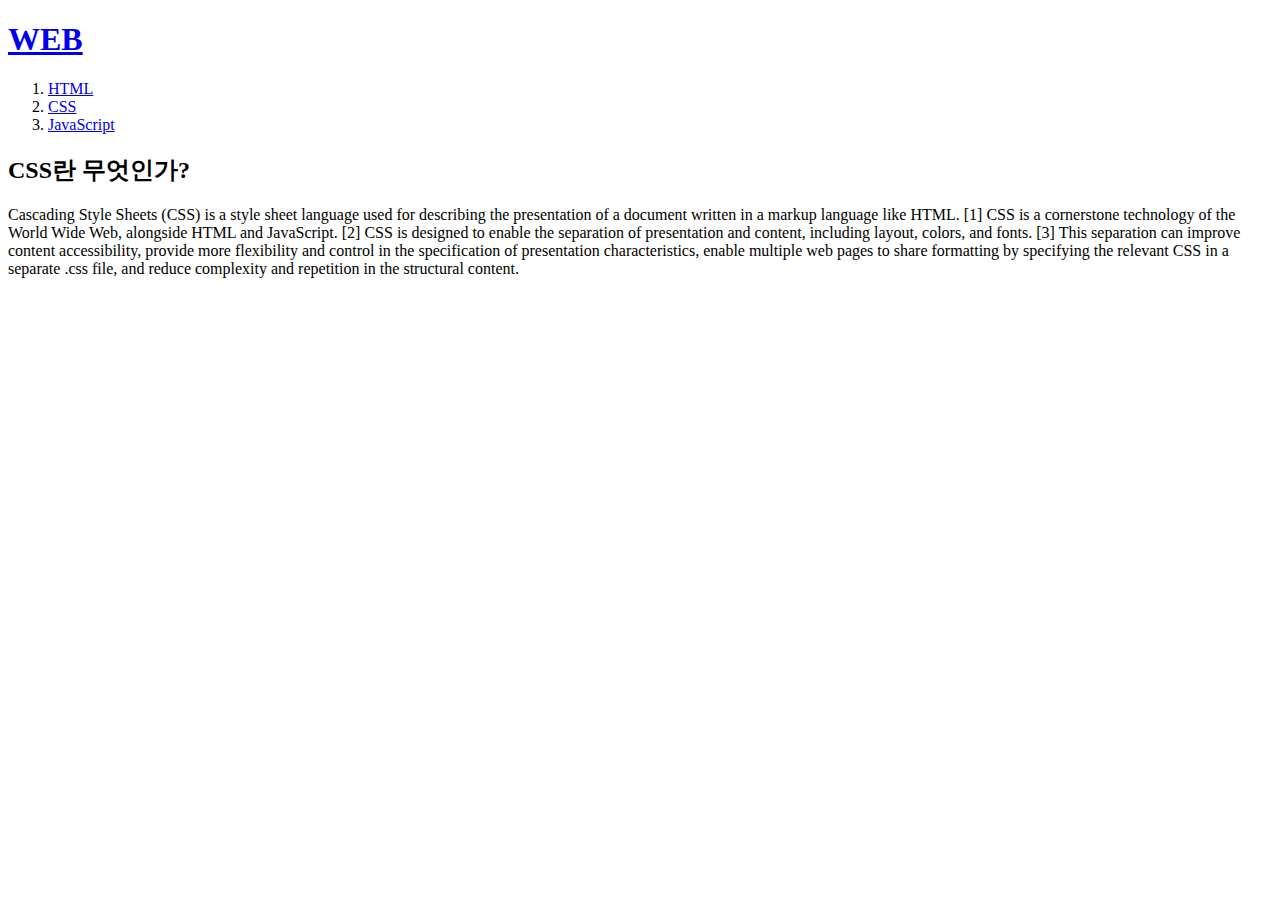
==== 2.html @ c16aed5b "first version" ====
<!DOCTYPE HTML>
<html>
  <head>
    <title>WEB1 - CSS</title>
    <meta charset="utf-8">
  </head>
  <body>
    <h1><a href="index.html">WEB</a></h1>
    <ol>
      <li><a href="1.html">HTML</a></li>
      <li><a href="2.html">CSS</a></li>
      <li><a href="3.html">JavaScript</a></li>
    </ol>

    <h2>CSS란 무엇인가?</h2>
    <p>Cascading Style Sheets (CSS) is a style sheet language used for describing the
    presentation of a document written in a markup language like HTML. [1] CSS is a
    cornerstone technology of the World Wide Web, alongside HTML and JavaScript.
    [2] CSS is designed to enable the separation of presentation and content, including layout,
    colors, and fonts. [3] This separation can improve content accessibility, provide more
    flexibility and control in the specification of presentation characteristics, enable
    multiple web pages to share formatting by specifying the relevant CSS in a separate .css file,
    and reduce complexity and repetition in the structural content.</p>

  </body>
</html>
<!--
다중커서! 컨트롤 누른 채로 클릭하면 클릭하는 위치마다 커서 생성
strong : 진하게
u : underline
h1 : heading
br : 단순한 줄바꿈. 닫는 태그x. br은 사용하는 만큼 줄 간격 생김.
p : 줄바꿈. paragraphs. 의미론적 표현. 정보로써 가치. 정해진 여백만큼 벌어짐.
 * margin 이용해서 줄 간격 줄 수 있음.
img : 이미지
 * src 속성으로 원하는 이미지의 주소
 * width 속성
li : 목차 또는 목록
ul : li의 부모태그. unordered list
ol : li의 부모태그. ordered list. 순서 매겨짐.
title : 본문의 제목
meta : 본문 설명
body : 본문
head : 본문 설명
html
<!DOCTYPE HTML> : html태그 위에 관용적으로 이 문서에는 HTML이 담겨있다는 뜻으로 작성
a : anchor. 링크
  * href : hypertext의 h, reference의 ref
  * target="_blank" : 새 창으로 열기
  * title : 링크 클릭 전 툴팁으로 설명
-->
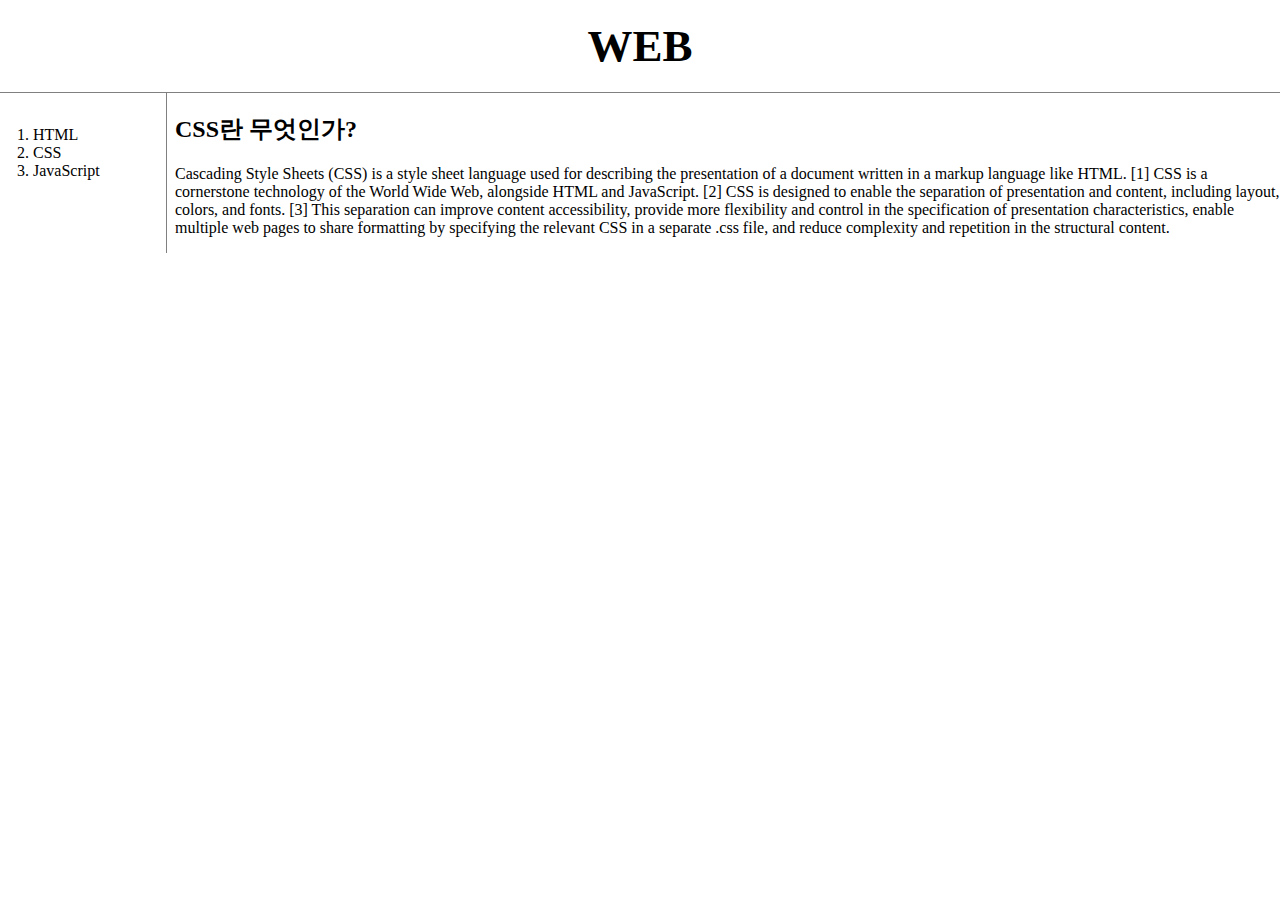
==== commit 197fb07b: "second version" ====
--- a/2.html
+++ b/2.html
@@ -2,26 +2,42 @@
 <html>
   <head>
     <title>WEB1 - CSS</title>
-    <meta charset="utf-8">
+    <!-- CSS를 삽입하는 방법
+      1. <style>  태그 사용
+      2. style 속성 사용-->
+    <meta charset="utf-8"> <!-- 우선순위 : id > class > tag -->
+    <link rel="stylesheet" href="style.css"/>  <!-- 우선순위 : id > class > tag -->
   </head>
   <body>
+
     <h1><a href="index.html">WEB</a></h1>
+    <div id="grid">
+      <ol>
+        <li><a href="1.html" class="saw">HTML</a></li>
+        <li><a href="2.html" class="saw" id="active">CSS</a></li>
+        <li><a href="3.html">JavaScript</a></li>
+      </ol>
+    <!--
+    <h1><a href="index.html"><font color="red">WEB</font></a></h1>
     <ol>
-      <li><a href="1.html">HTML</a></li>
-      <li><a href="2.html">CSS</a></li>
-      <li><a href="3.html">JavaScript</a></li>
+      <li><a href="1.html"><font color="red">HTML</font></a></li>
+      <li><a href="2.html"><font color="red">CSS</font></a></li>
+      <li><a href="3.html"><font color="red">JavaScript</font></a></li>
     </ol>
-
-    <h2>CSS란 무엇인가?</h2>
-    <p>Cascading Style Sheets (CSS) is a style sheet language used for describing the
-    presentation of a document written in a markup language like HTML. [1] CSS is a
-    cornerstone technology of the World Wide Web, alongside HTML and JavaScript.
-    [2] CSS is designed to enable the separation of presentation and content, including layout,
-    colors, and fonts. [3] This separation can improve content accessibility, provide more
-    flexibility and control in the specification of presentation characteristics, enable
-    multiple web pages to share formatting by specifying the relevant CSS in a separate .css file,
-    and reduce complexity and repetition in the structural content.</p>
-
+  -->
+      <div id="article">
+        <h2>CSS란 무엇인가?</h2>
+        <p>Cascading Style Sheets (CSS) is a style sheet language used for describing the
+          presentation of a document written in a markup language like HTML. [1] CSS is a
+          cornerstone technology of the World Wide Web, alongside HTML and JavaScript.
+          [2] CSS is designed to enable the separation of presentation and content, including layout,
+          colors, and fonts. [3] This separation can improve content accessibility, provide more
+          flexibility and control in the specification of presentation characteristics, enable
+          multiple web pages to share formatting by specifying the relevant CSS in a separate .css file,
+          and reduce complexity and repetition in the structural content.
+        </p>
+      </div>
+    </div>
   </body>
 </html>
 <!--
--- a/style.css
+++ b/style.css
@@ -0,0 +1,43 @@
+a{  /* selector 선택자, declaration 선언, property 속성, value 값 */
+  color: black;
+  text-decoration : none;
+}
+h1{
+  font-size : 45px;
+  text-align : center;
+  border-bottom: 1px solid gray;
+  margin: 0;
+  padding: 20px;
+}
+/*
+.saw{    saw class
+  color: gray;
+}
+*/
+#grid ol{   /* id 값이 grid인 태그 밑에 있는 ol 태그 */
+  border-right: 1px solid gray;
+  width: 100px;
+  margin: 0;
+  padding: 33px;
+}
+body{
+  margin: 0;
+}
+#grid{
+  display:grid;
+  grid-template-columns: 150px 1fr;
+}
+#article{
+  padding-left: 25px;
+}
+@media(max-width: 800px){
+  h1{
+    border-bottom: none;
+  }
+  #grid{
+    display: block;
+  }
+  #grid ol{
+    border-right: none;
+  }
+}
